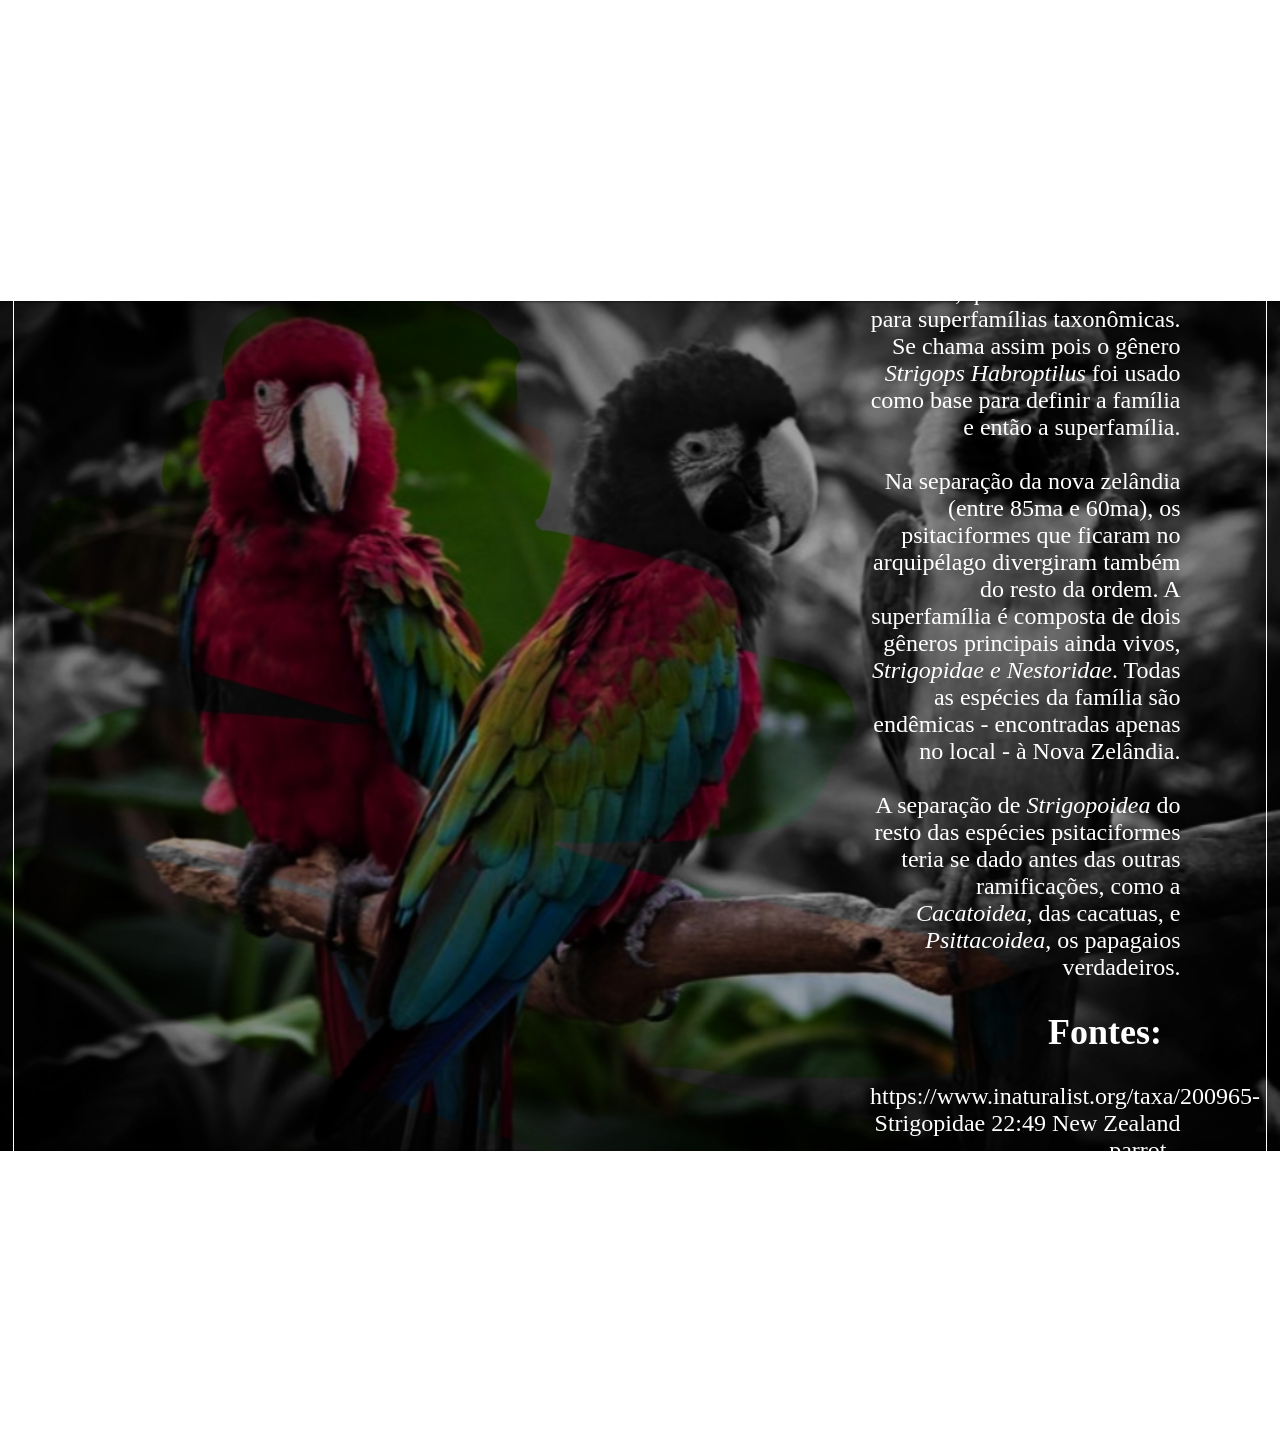
==== strigopoidea.html @ 93b2a90f "Add files via upload" ====
<!DOCTYPE html>
<html lang="en">
<head>
    <meta charset="UTF-8">
    <meta name="viewport" content="width=device-width, initial-scale=1.0">
    <title>Strigopoidea</title>
    <link href="pages.css" rel="stylesheet" type="text/css">
</head>
<style>
    body{
        background-image: url(2.jpg);
    }
</style>
<body>
    <h1>Strigopoidea.</h1>
    <div class="text">
        <div class="darker">
            <i>Strix</i>, que significa “coruja”,  <i>ops</i>, que significa “cara” e -oidea, que é o sufixo comum para superfamílias taxonômicas. Se chama assim pois o gênero <i>Strigops Habroptilus</i> foi usado como base para definir a família e então a superfamília.
            <br><br>
        </div>
        <div class="darker">
            Na separação da nova zelândia (entre 85ma e 60ma), os psitaciformes que ficaram no arquipélago divergiram também do resto da ordem. A superfamília é composta de dois gêneros principais ainda vivos, <i>Strigopidae e Nestoridae</i>. Todas as espécies da família são endêmicas - encontradas apenas no local - à Nova Zelândia.
            <br><br>
        </div>
        <div class="darker">
A separação de <i>Strigopoidea</i> do resto das espécies psitaciformes teria se dado antes das outras ramificações, como a <i>Cacatoidea</i>, das cacatuas, e <i>Psittacoidea</i>, os papagaios verdadeiros.
        </div>
        <div class="darker">
        <h2 style="margin-right: 6%;">Fontes:</h2>
https://www.inaturalist.org/taxa/200965-Strigopidae
22:49
New Zealand parrot - Wikipediaen.wikipedia.org
<br><br><br><br><br>
        </div>
        <a href="index.html" style="text-decoration: none;">
                <div class="darker">
                        <h3>Voltar ao menu</h3>
                </div>
        </a>
    </div>
</body>
</html>
---- pages.css ----
body{
    background-image: url(1.jpg);
    background-position: center;
    background-repeat: no-repeat;
    background-size: 100% auto;
    color: white;
    padding: 4%;
    padding-top: 1%;
    text-align: right;
    font-family: New Century Schoolbook, TeX Gyre Schola, serif;
    margin: 1%;
    border: 1px solid white;
}
h1 {
    font-size: 5rem;
    font-weight: 1000;
}
.text {
    font-size: 1.5rem;
    padding-left: 70%;
    padding-right: 3%;
}
a:active{
    color: white;
}
a:visited{
    color: white;
}
a:hover{
    color: white;
}
a{
    color: white;
}
.darker{
    filter: brightness(100%);
    transition: transform 0.2s ease;
}
.darker:hover{
    transform: scale(1.05);
}
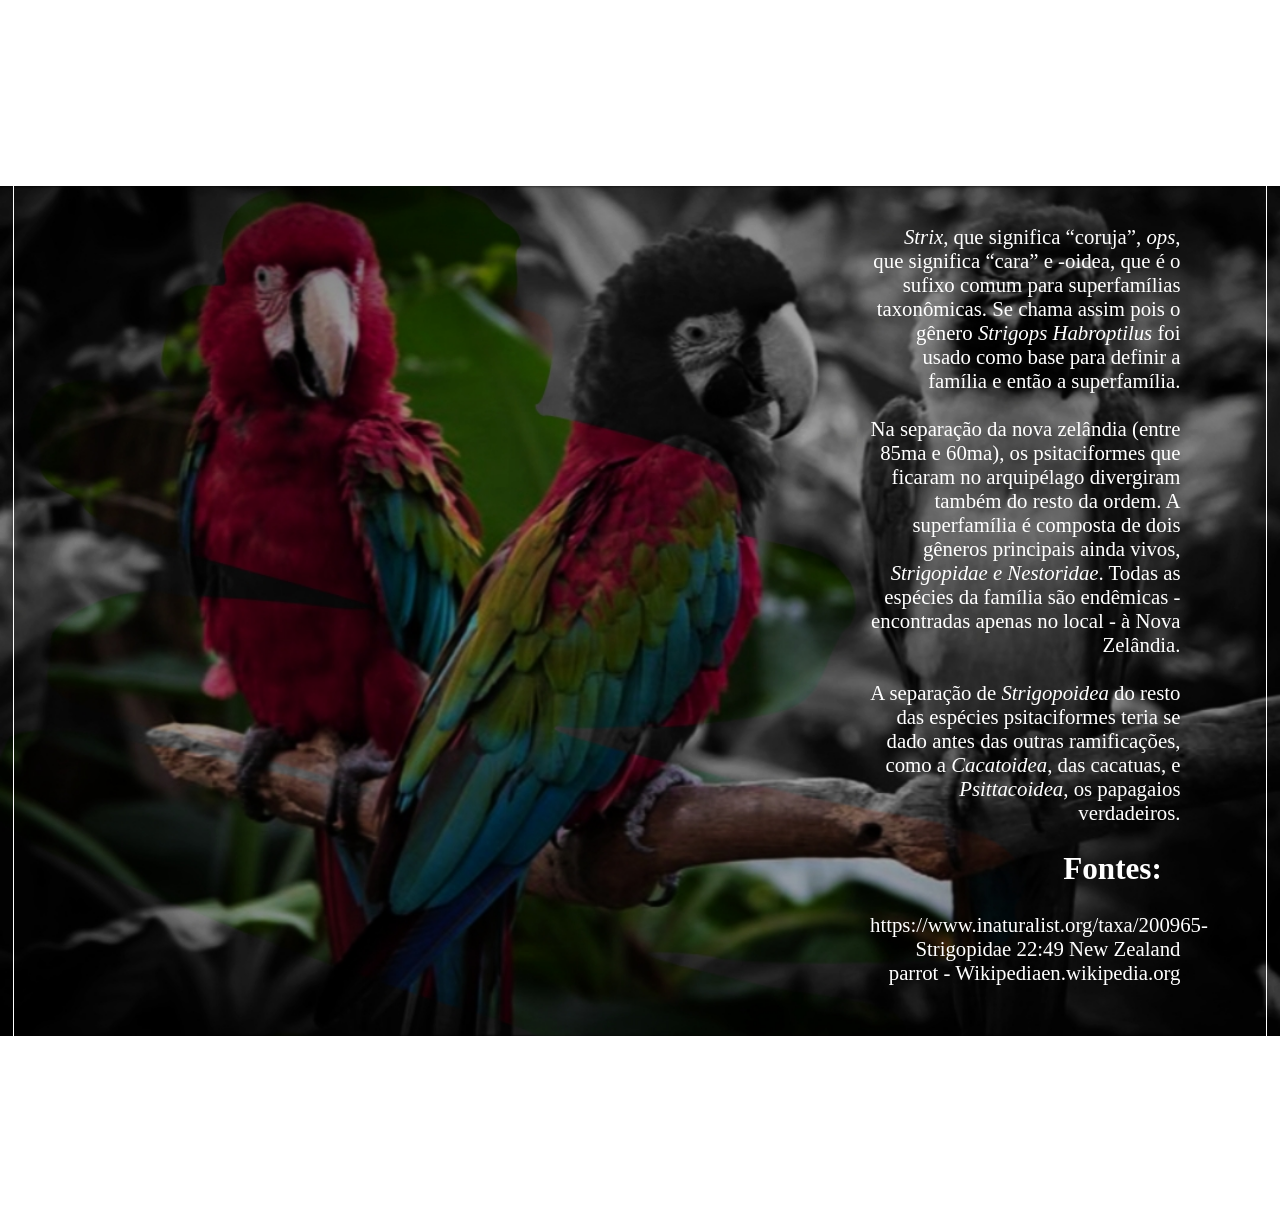
==== commit e1b5f055: "Add files via upload" ====
--- a/strigopoidea.html
+++ b/strigopoidea.html
@@ -9,6 +9,9 @@
 <style>
     body{
         background-image: url(2.jpg);
+    }
+    .text{
+        font-size: 1.3rem;
     }
 </style>
 <body>
